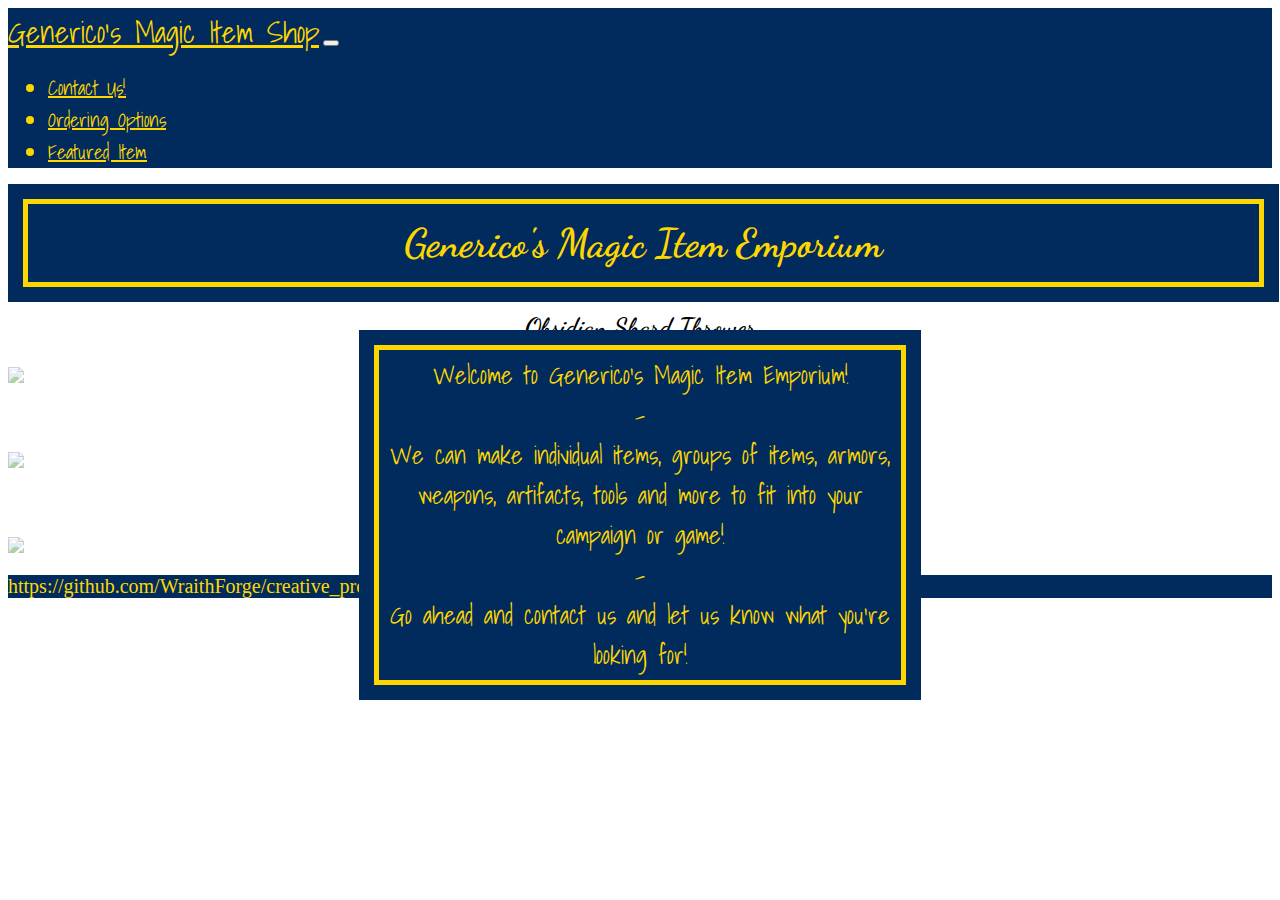
==== index.html @ a69ff5cc "initial upload" ====
<!DOCTYPE html>
<html>
<head>
  <meta charset="UTF-8"/>
  <meta http-equiv="Cache-Control" content="no-store" />
  <title>Sean G. Photography Demo Website (Lab 1)</title>
  <link rel="stylesheet" href="https://stackpath.bootstrapcdn.com/bootstrap/4.1.3/css/bootstrap.min.css" integrity="sha384-MCw98/SFnGE8fJT3GXwEOngsV7Zt27NXFoaoApmYm81iuXoPkFOJwJ8ERdknLPMO" crossorigin="anonymous">
  <link rel="preconnect" href="https://fonts.googleapis.com">
  <link rel="preconnect" href="https://fonts.gstatic.com" crossorigin>
  <link href="https://fonts.googleapis.com/css2?family=Dancing+Script&display=swap" rel="stylesheet">
  <link href="https://fonts.googleapis.com/css2?family=Shadows+Into+Light&display=swap" rel="stylesheet">

  <link rel="stylesheet" href="/styles.css" />
</head>

<body>
  <nav class="navbar navbar-expand-lg bg-primary"><!top bar needs better font>
    <a class="navbar-brand" href="#">Generico's Magic Item Shop</a>

    <button class="navbar-toggler" type="button" data-toggle="collapse" data-target="#navbarNav" aria-controls="navbarNav" aria-expanded="false" aria-label="Toggle navigation">
      <span class="navbar-toggler-icon"></span>
    </button>
    <div class="collapse navbar-collapse" id="navbarNav">
      <ul class="navbar-nav">
        <li class="nav-item">
          <a class="nav-link" href="/contact.html">Contact Us!</a>
        </li>
        <li class="nav-item">
          <a class="nav-link" href="/ordering.html">Ordering Options</a>
        </li>
        <li class="nav-item">
          <a class="nav-link" href="/items.html">Featured Item</a>
        </li>
      </ul>
    </div>
  </nav>

  <div class='banner'>Generico's Magic Item Emporium</div>
  <div class="container-fluid">
  <div class="row">
    <div class="col-sm-4">
      <div class='item-title'>Obsidian Shard Thrower</div>
      <img class='img-transparent' src='/images/obsidian shard thrower guantlet.jpg' class="img-fluid"></img>
    </div>
    <div class="col-sm-4">
      <div class='item-title'>Sonic Lock Opener</div>
      <img class='img-transparent' src='/images/sonic lock opener.jpg' class="img-fluid"></img>
    </div>
    <div class="col-sm-4">
      <div class='item-title'>Glow-Stab Sword</div>
      <img class='img-transparent' src='/images/Glow-Stab Sword.jpg' class="img-fluid"></img>
    </div>
  </div>
</div>

<!welcome banner needs new font!>
<div class = 'review-box review-box1'>Welcome to Generico's Magic Item Emporium!<br>
                          -<br>
                          We can make individual items, groups of items, armors, weapons, artifacts, tools and more to fit into your campaign or game!<br>
                          -<br>
                          Go ahead and contact us and let us know what you're looking for!</div>

<!throw the div here that contains the about pop up that tells us the general about info!>
<br>
<footer> <!need to put the url somewhere here?>
  <a href+"https://github.com/WraithForge/creative_project">https://github.com/WraithForge/creative_project</a>
</footer>
  <script src="https://code.jquery.com/jquery-3.3.1.slim.min.js" integrity="sha384-q8i/X+965DzO0rT7abK41JStQIAqVgRVzpbzo5smXKp4YfRvH+8abtTE1Pi6jizo" crossorigin="anonymous"></script>
  <script src="https://cdnjs.cloudflare.com/ajax/libs/popper.js/1.14.3/umd/popper.min.js" integrity="sha384-ZMP7rVo3mIykV+2+9J3UJ46jBk0WLaUAdn689aCwoqbBJiSnjAK/l8WvCWPIPm49" crossorigin="anonymous"></script>
  <script src="https://stackpath.bootstrapcdn.com/bootstrap/4.1.3/js/bootstrap.min.js" integrity="sha384-ChfqqxuZUCnJSK3+MXmPNIyE6ZbWh2IMqE241rYiqJxyMiZ6OW/JmZQ5stwEULTy" crossorigin="anonymous"></script>
</body>
</html>
---- styles.css ----
* {
  /*background-color: #113c6d;*/
}

nav {
  background-color: #002b5c;
}

.nav-item {
  background-color: #002b5c;
  color: #FFD700;
  font-family: 'Shadows Into Light', cursive;
  font-size: 20px;
}

.nav-link {
  background-color: #002b5c;
  color: #FFD700;
  font-family: 'Shadows Into Light', cursive;
    font-size: 20px;
}

.navbar-brand {
  background-color: #002b5c;
  color: #FFD700;
  font-family: 'Shadows Into Light', cursive;
  font-size: 30px;
}

footer {
  background-color: #002b5c;
  color: #FFD700;
  font-size: 20px;
}

.navbar {
  background-color: #002b5c;
}

.navbar-expand-lg {
  background-color: #002b5c;
}

.bg-primary {
  background-color: #002b5c;
}

.bg-secondary {
  background-color: #002b5c;
}

.contact {
  width: 40%;
  min-width: 350px;
  margin: auto;
  padding: 20px;
  font-weight: bold;
  text-align: center;
  font-size: 20px;
  background-color: #002b5c;
  color: #ffd700;
  box-shadow: inset 0 0 0 5px #ffd700;
  border: 15px solid #002b5c;
}
.order-menu {
  width: 40%;
  min-width: 350px;
  margin: auto;
  padding: 5px;
  font-weight: bold;
  text-align: center;
  font-size: 20px;
  background-color: #002b5c;
  color: #ffd700;
  box-shadow: inset 0 0 0 5px #ffd700;
  border: 15px solid #002b5c;
  display: flex;
  justify-content: space-between;
}
.order-text {
  width: 65%;
  margin: auto;
  text-align: center;
}

.order-price {
  width: 25%;
  margin: auto;
  text-align: center;
}

.review-box{
  width: 40%;
  min-width: 350px;
  background-color: #002b5c;
  color: #FFD700;
  font-family: 'Shadows Into Light', cursive;
  font-size: 25px;
  margin: auto;
  display: flex;
  justify-content: space-between;
  position: absolute;
  left: 0;
  right: 0;
  margin-left: auto;
  margin-right: auto;
}
.review-text{
  width: 65%;
  background-color: #0CBAA6;
  color: #FFFFFF;
  margin: auto;
  text-align: center;
}
.review-name{
  width: 25%;
  background-color: #0CBAA6;
  color: #FFFFFF;
  margin: auto;
  text-align: center;
}
.review-box1 {
  top: 330px;
  text-align: center;
  padding: 10px;
  box-shadow: inset 0 0 0 5px #ffd700;
  border: 15px solid #002b5c;
}
.review-box2 {
  top: 260px;
}
.review-box3 {
  top: 390px;
}
.review-box4 {
  top: 540px;
}
.review-box5 {
  top: 670px;
}

  img {
    width: 100%;
    margin-top: 15px;
  }

.col {
  margin-top: 10px;
  /*background-color: #d2b48c*/
}

.row {
  /*background-color: #d2b48c*/
}

.img-transparent {
  opacity: 0.5;
}

.item-title {
  font-size: 25px;
  padding: 10px;
  font-weight: bold;
  text-align: center;
  font-family: 'Dancing Script', cursive;
}

.item-title2 {
  font-size: 35px;
  font-family: 'Shadows Into Light', cursive;
}
.banner {
  background-color: #002b5c;
  color: #ffd700;
  padding: 20px;
  font-size: 40px;
  font-weight: bold;
  text-align: center;
  font-family: 'Dancing Script', cursive;
  width: 95%;
  margin: auto;
  box-shadow: inset 0 0 0 5px #ffd700;
  border: 15px solid #002b5c;
}

.item-stats {
  text-align: left;
}
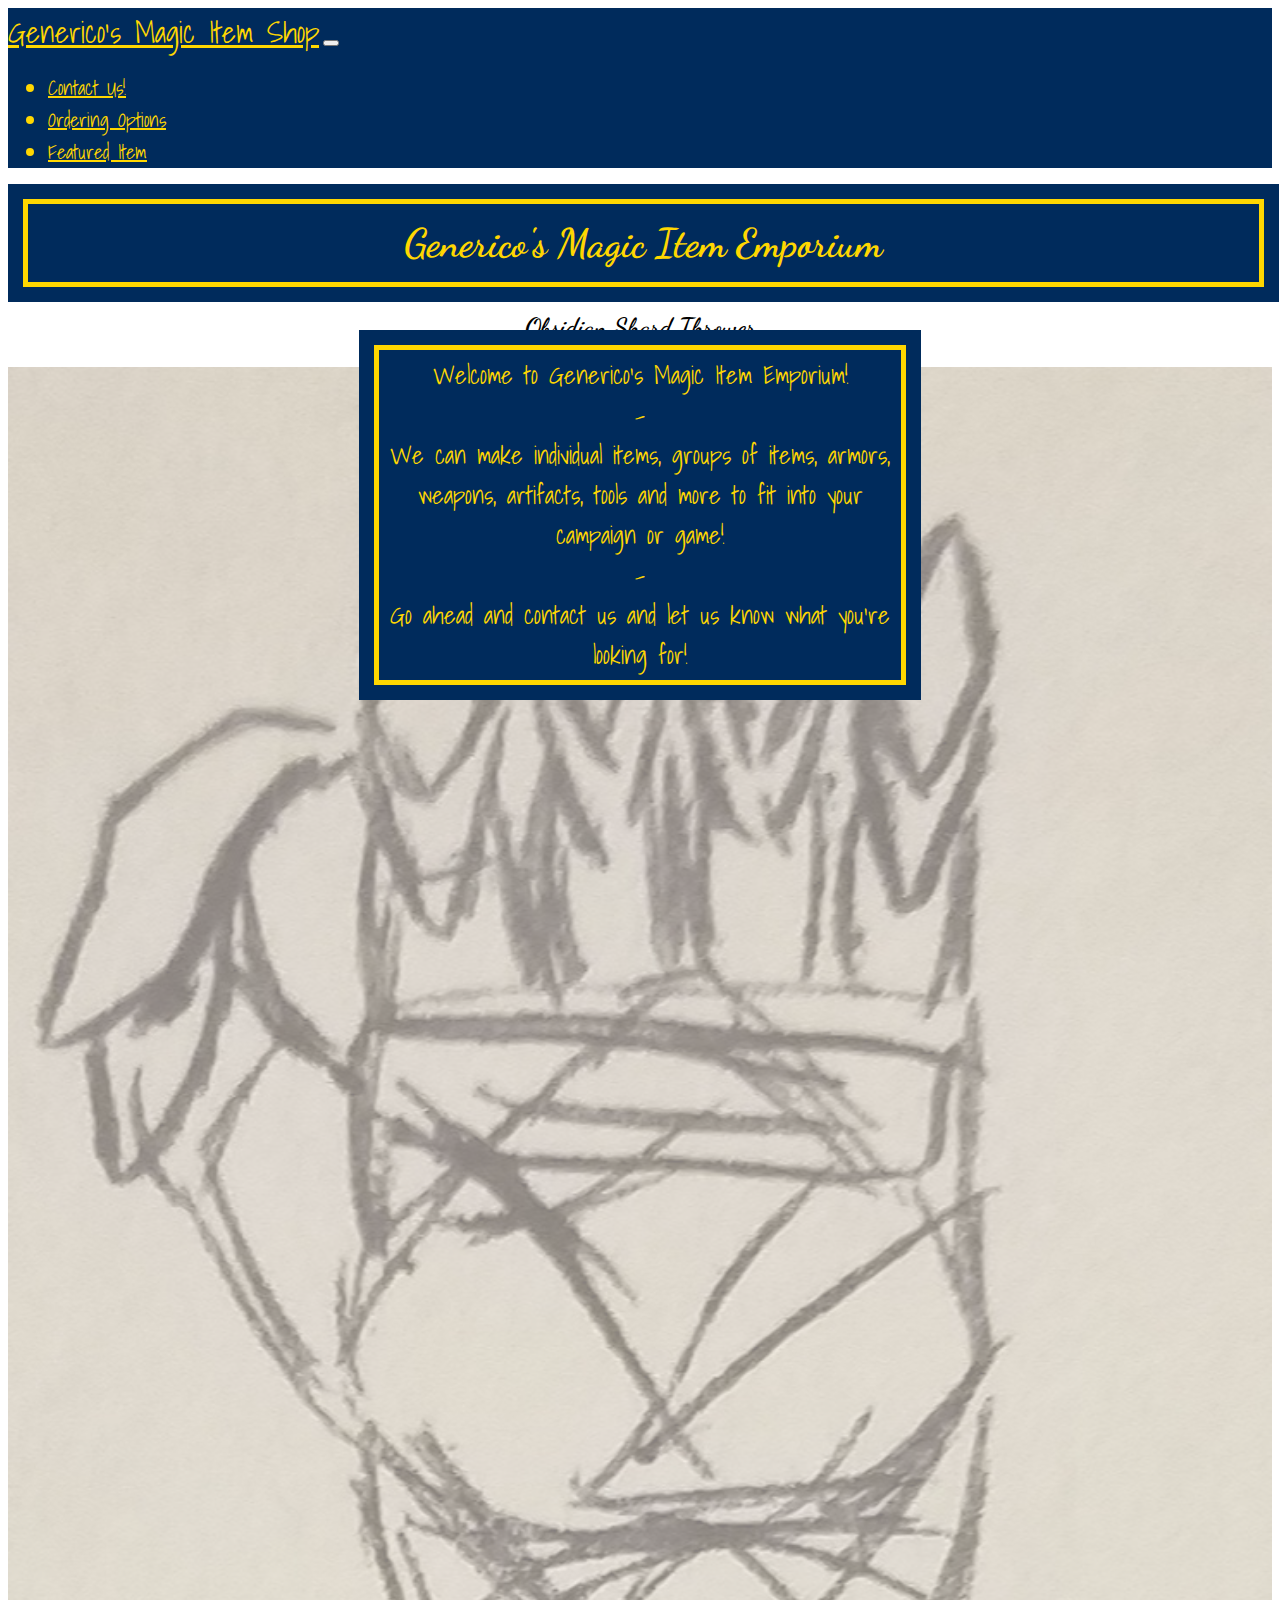
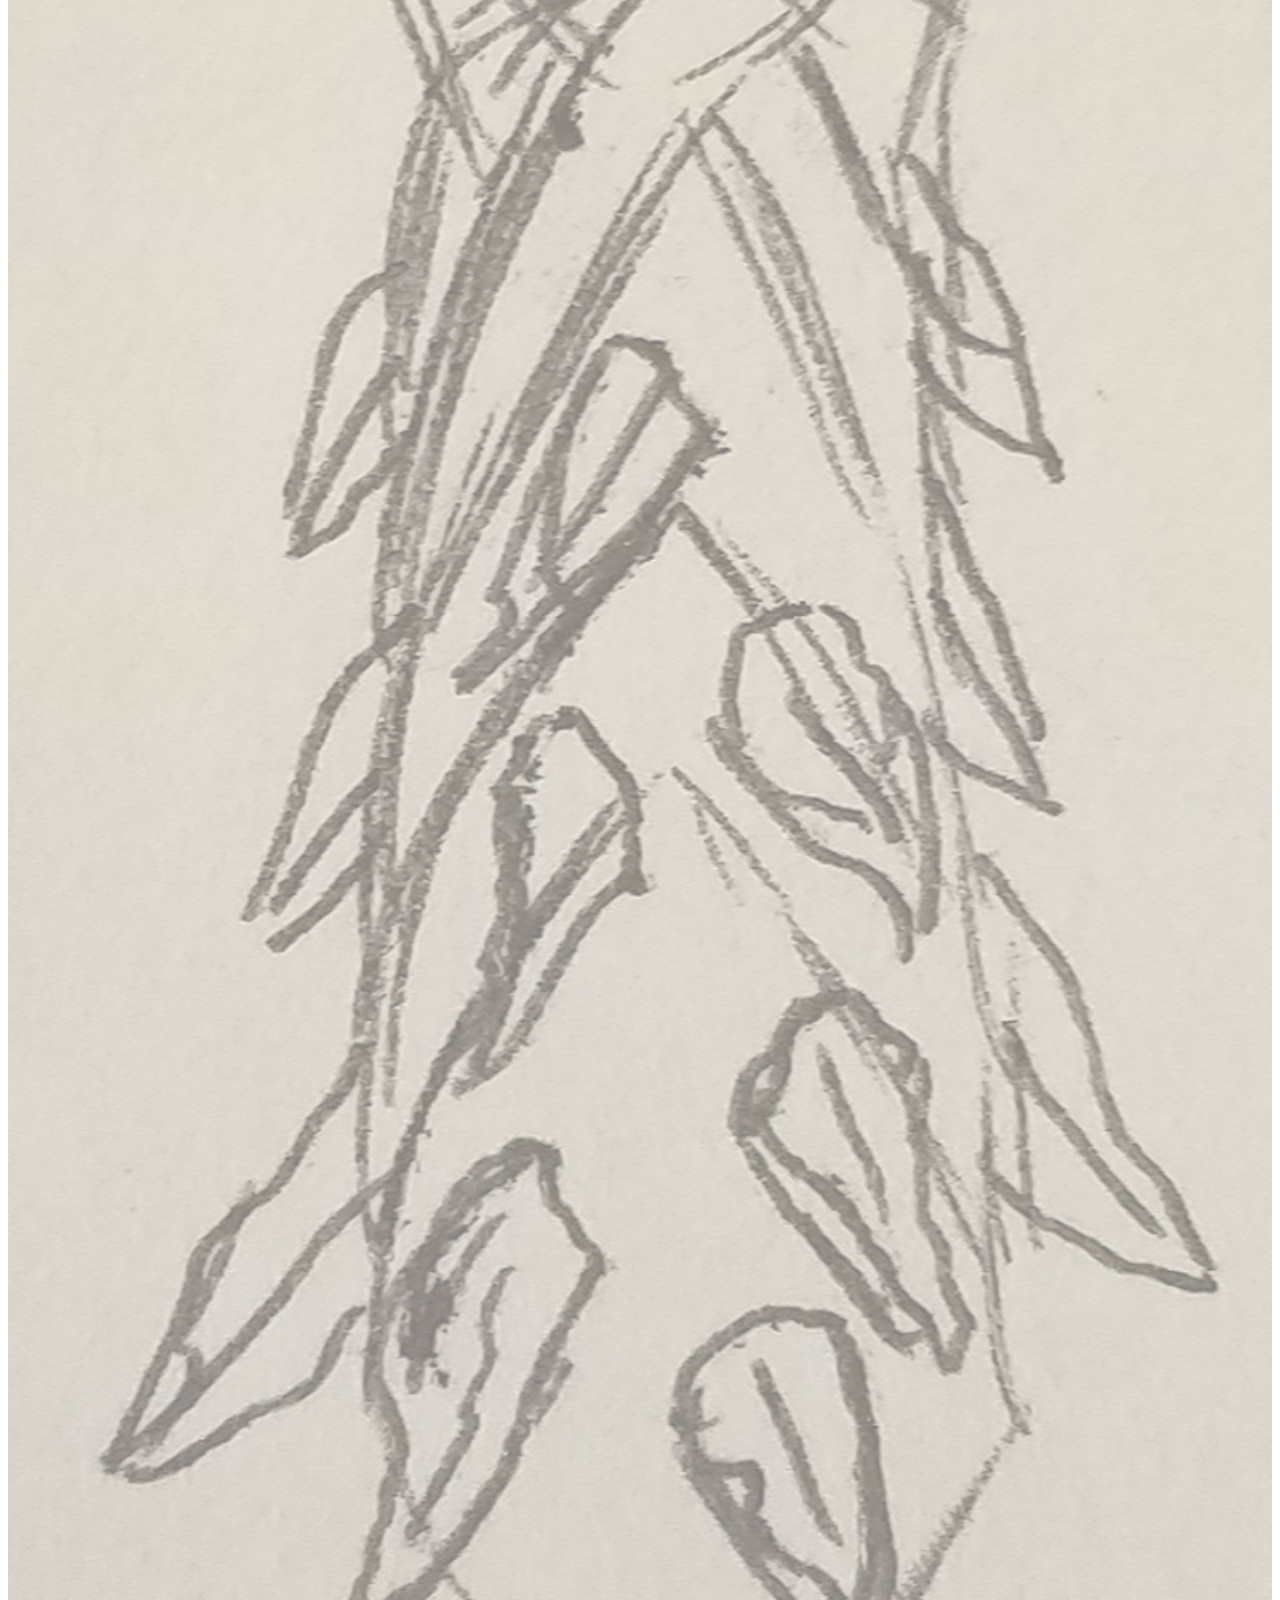
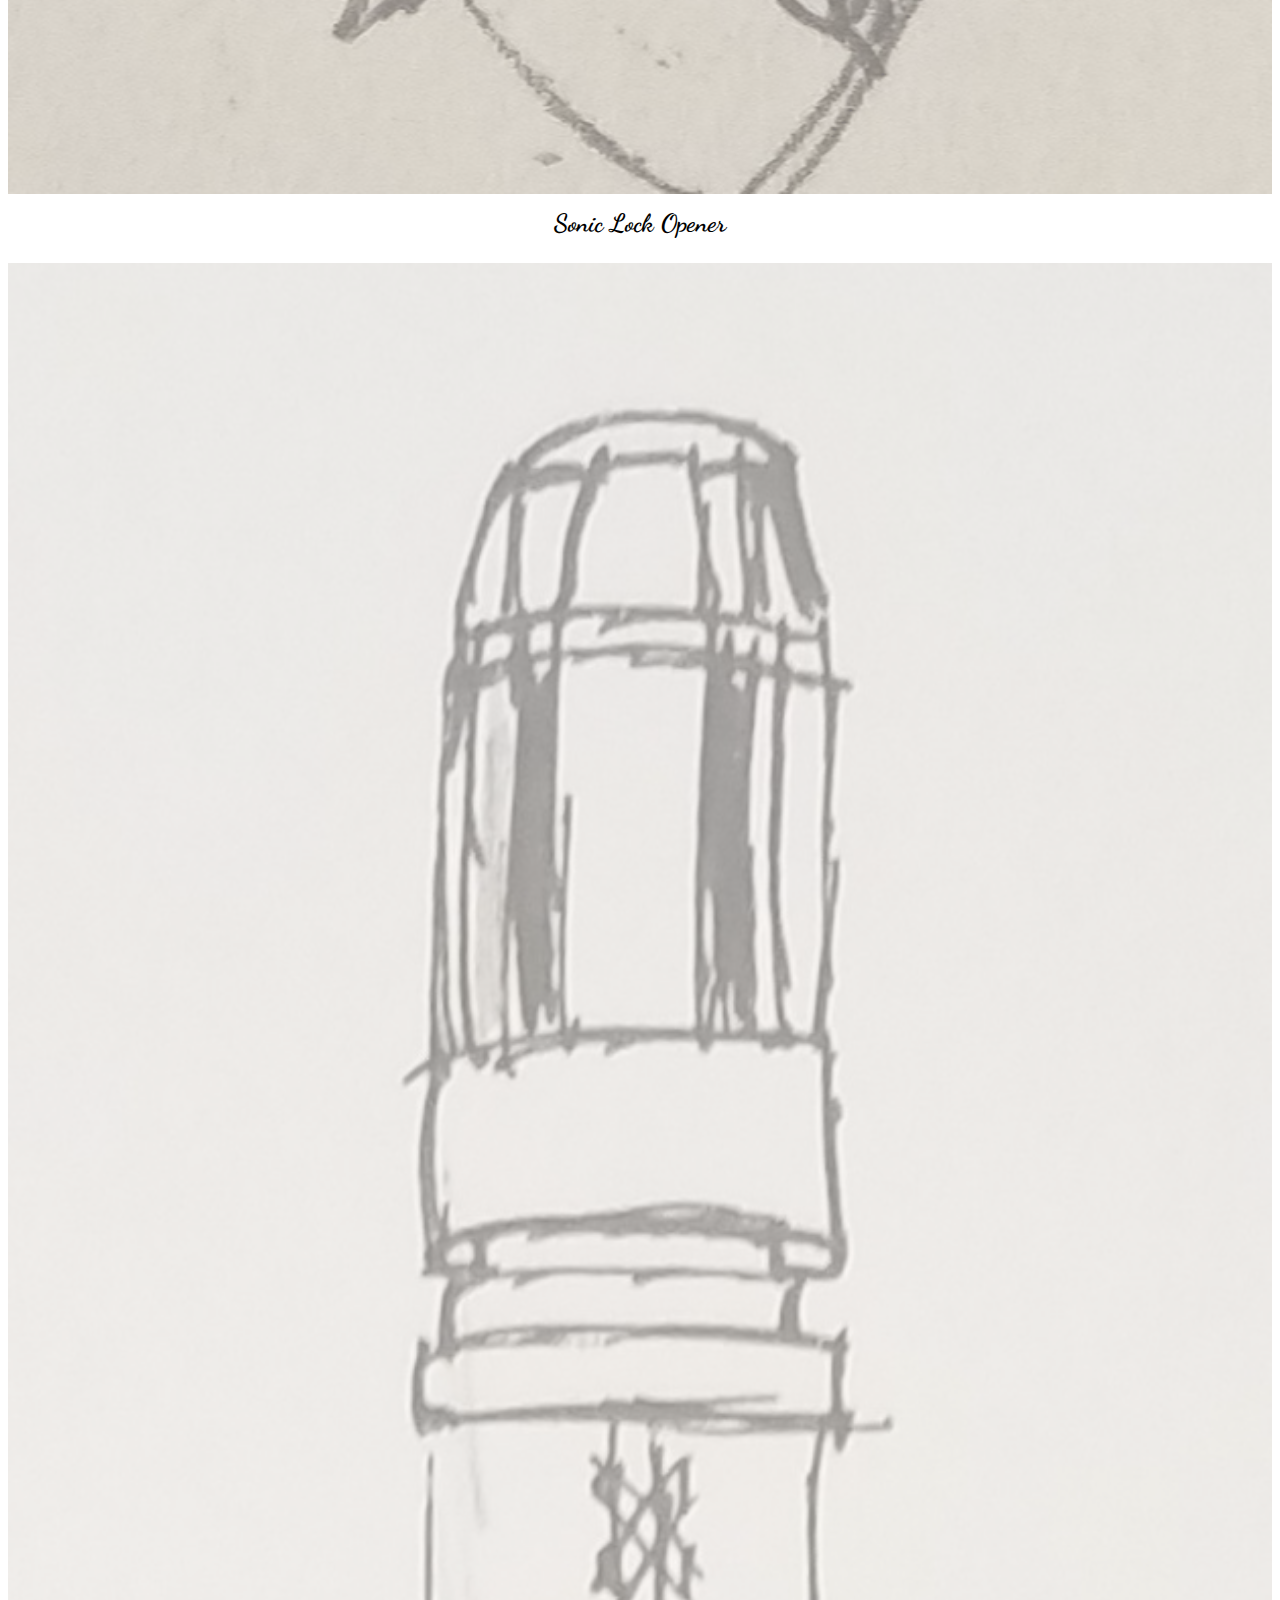
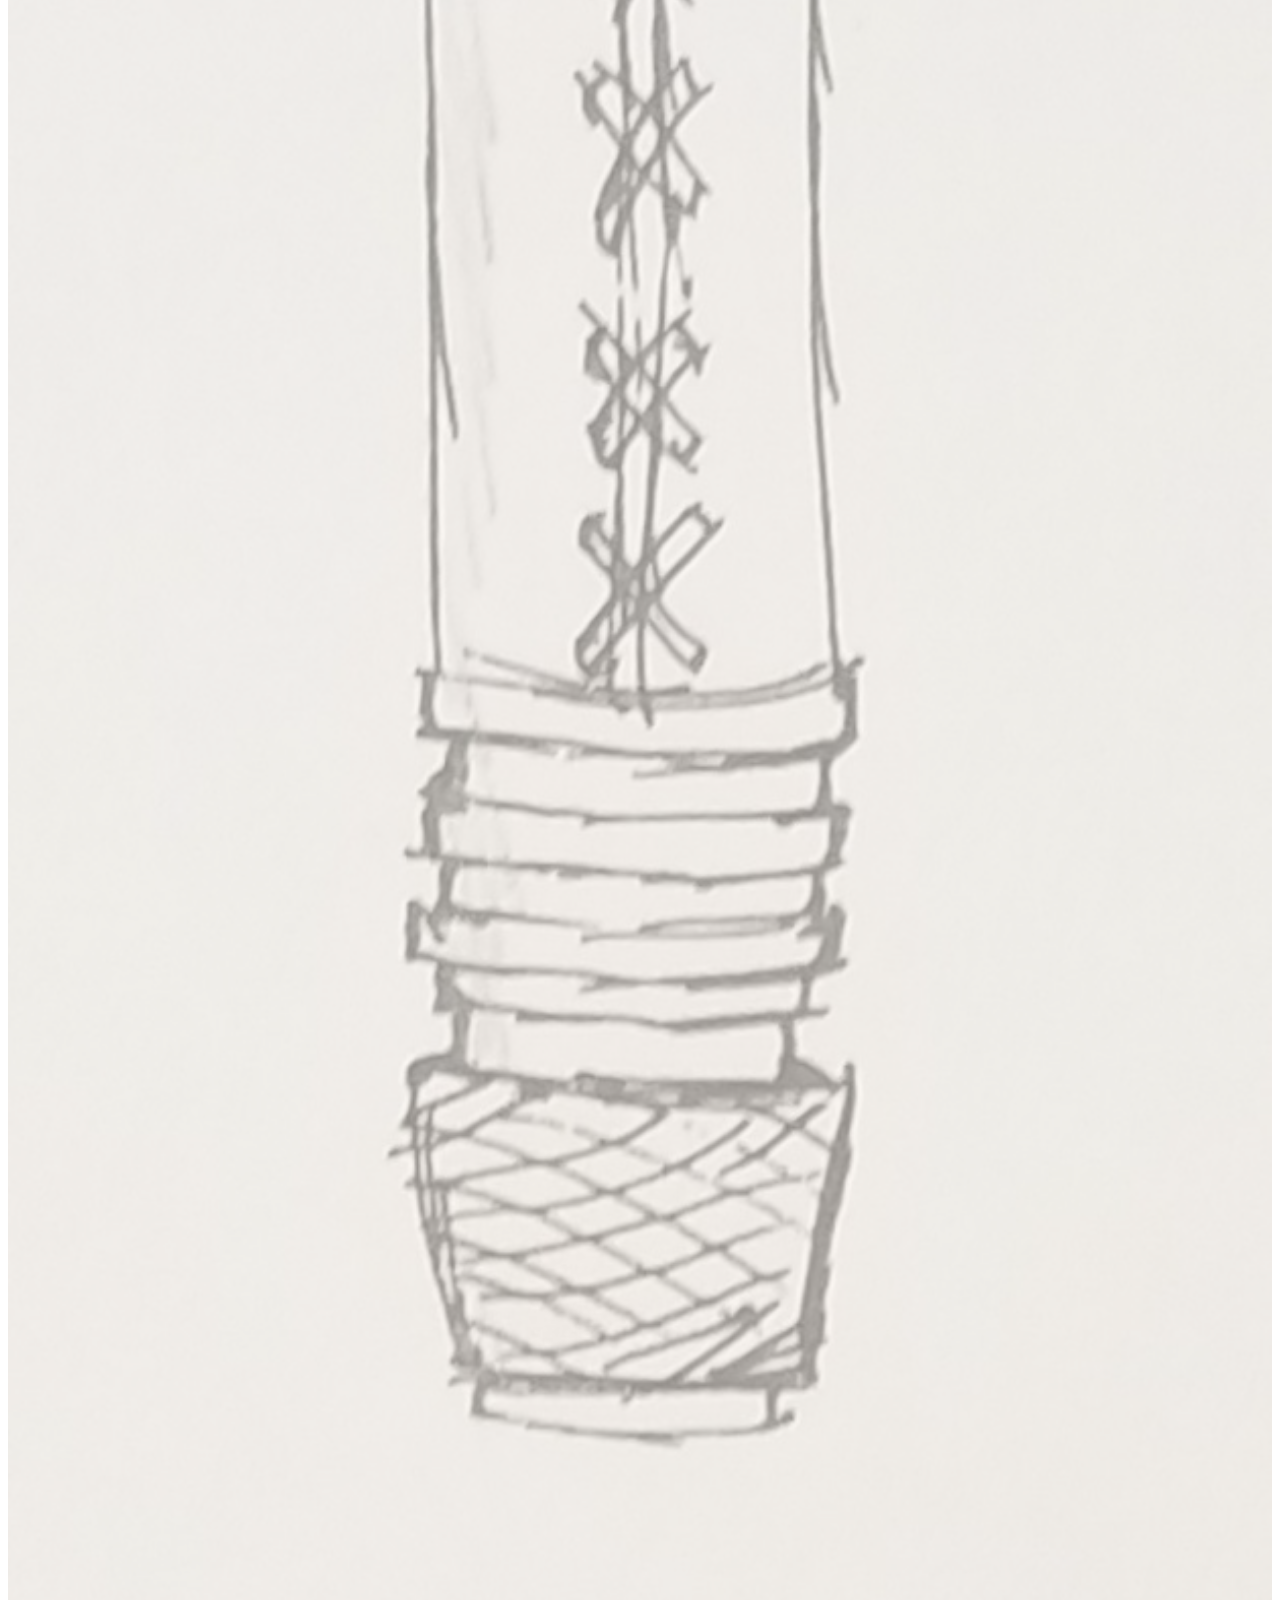
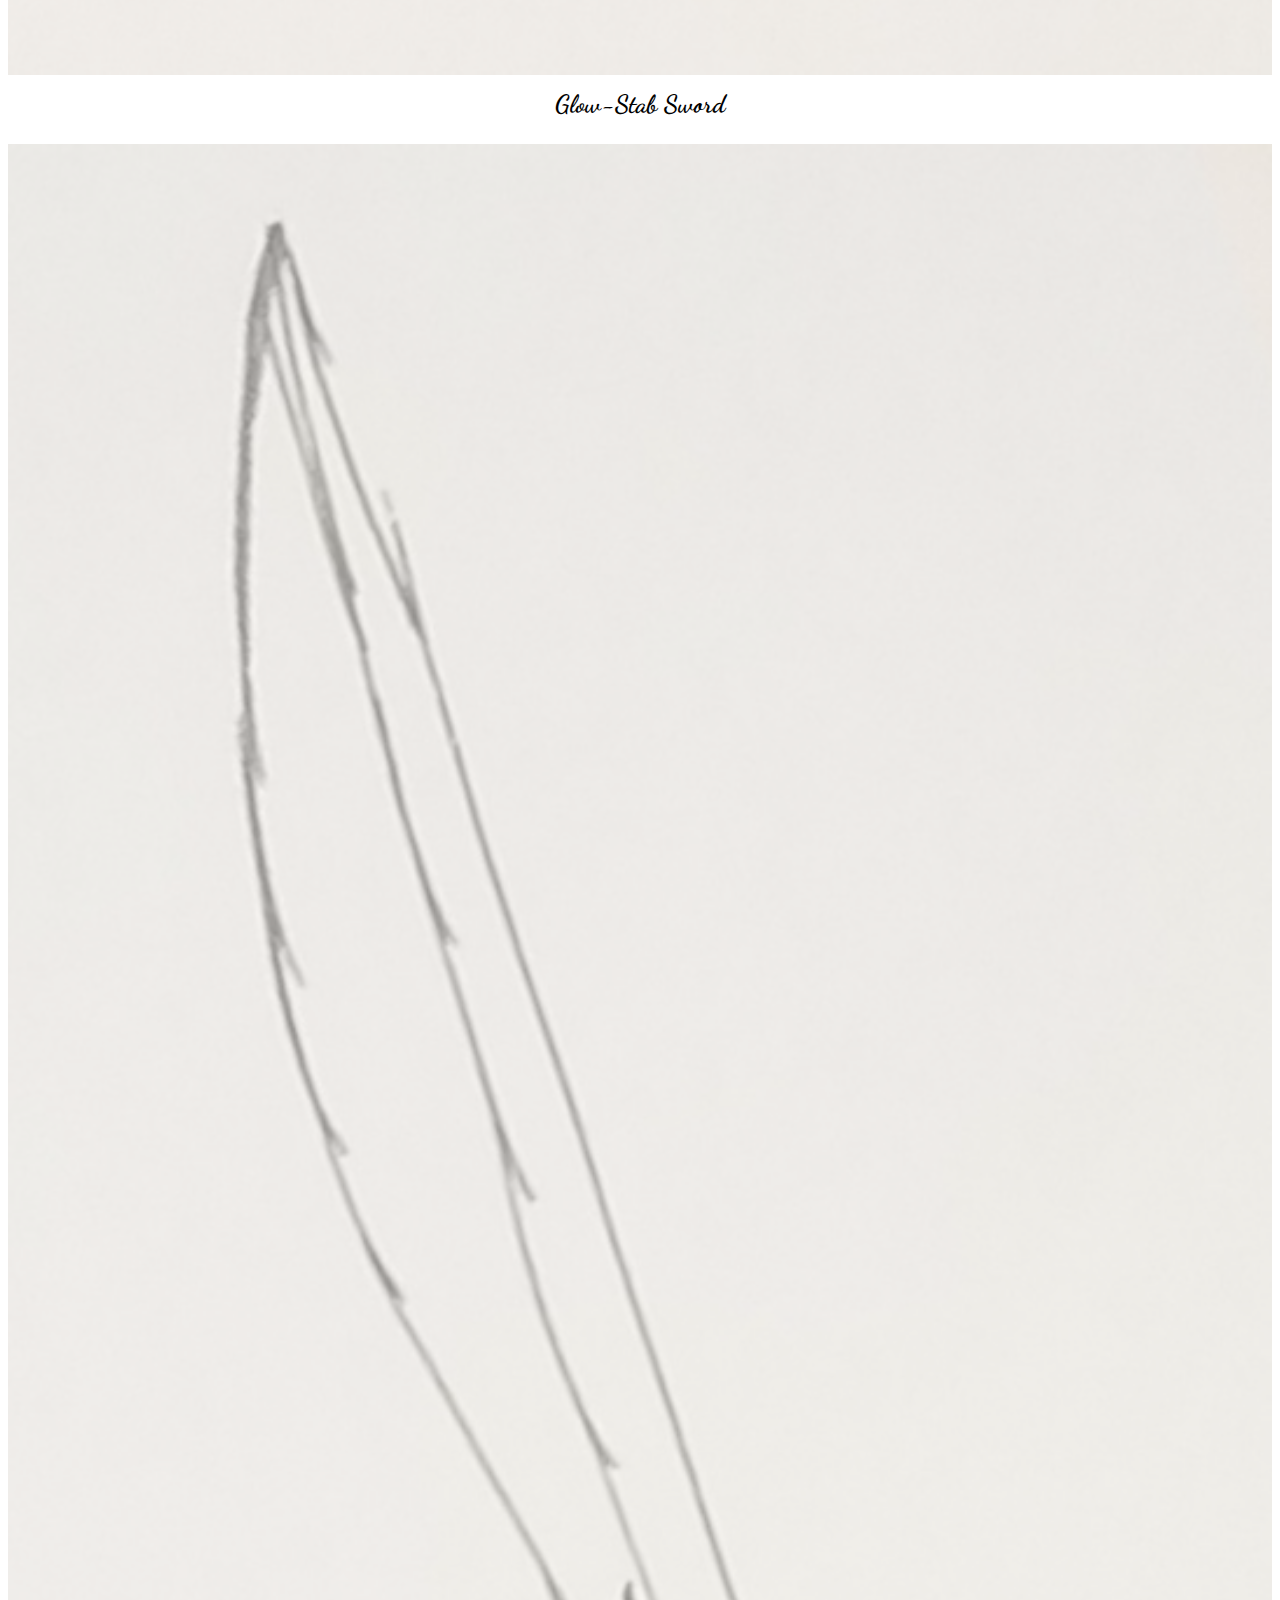
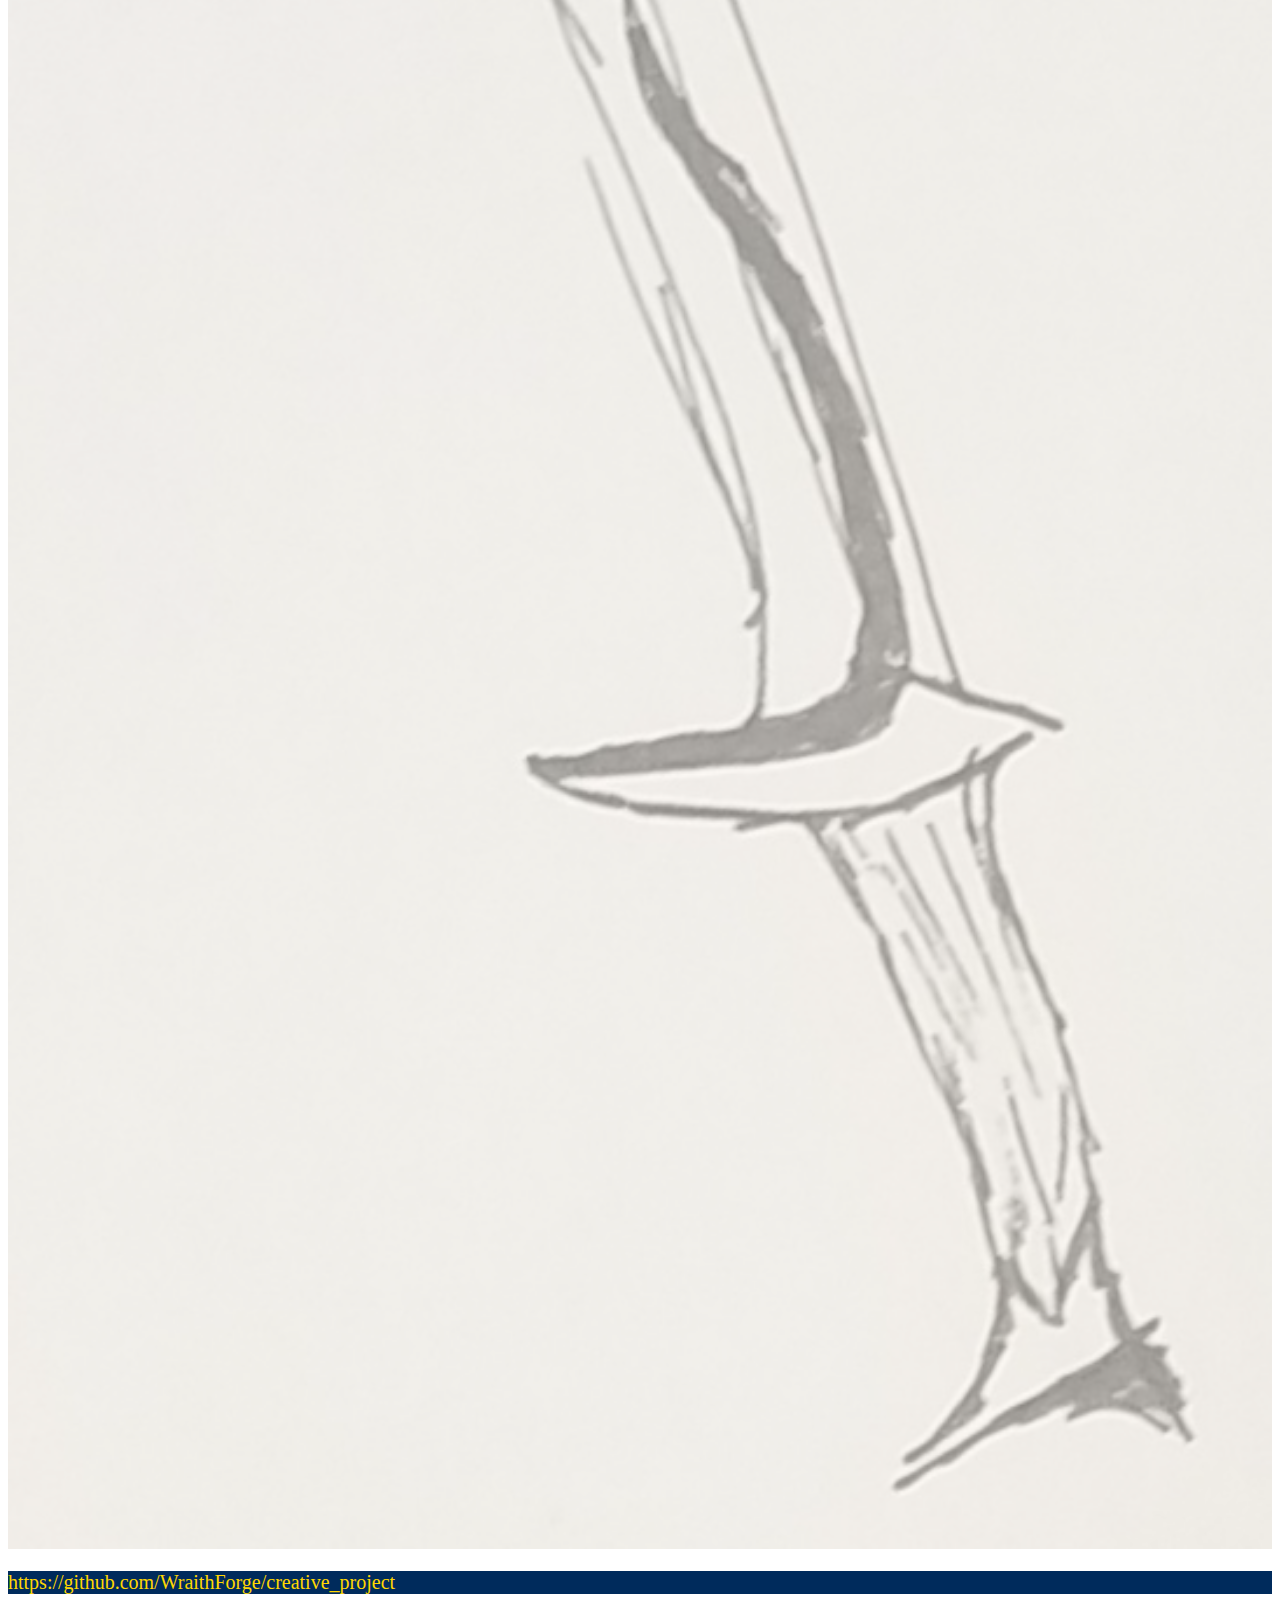
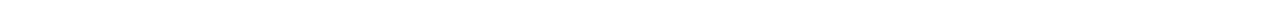
==== commit 7c91fbdc: "second creative project" ====
--- a/index.html
+++ b/index.html
@@ -53,16 +53,14 @@
   </div>
 </div>
 
-<!welcome banner needs new font!>
 <div class = 'review-box review-box1'>Welcome to Generico's Magic Item Emporium!<br>
                           -<br>
                           We can make individual items, groups of items, armors, weapons, artifacts, tools and more to fit into your campaign or game!<br>
                           -<br>
                           Go ahead and contact us and let us know what you're looking for!</div>
 
-<!throw the div here that contains the about pop up that tells us the general about info!>
 <br>
-<footer> <!need to put the url somewhere here?>
+<footer>
   <a href+"https://github.com/WraithForge/creative_project">https://github.com/WraithForge/creative_project</a>
 </footer>
   <script src="https://code.jquery.com/jquery-3.3.1.slim.min.js" integrity="sha384-q8i/X+965DzO0rT7abK41JStQIAqVgRVzpbzo5smXKp4YfRvH+8abtTE1Pi6jizo" crossorigin="anonymous"></script>
--- a/styles.css
+++ b/styles.css
@@ -186,3 +186,7 @@
 .item-stats {
   text-align: left;
 }
+
+.item-list {
+  padding: 5px;
+}
